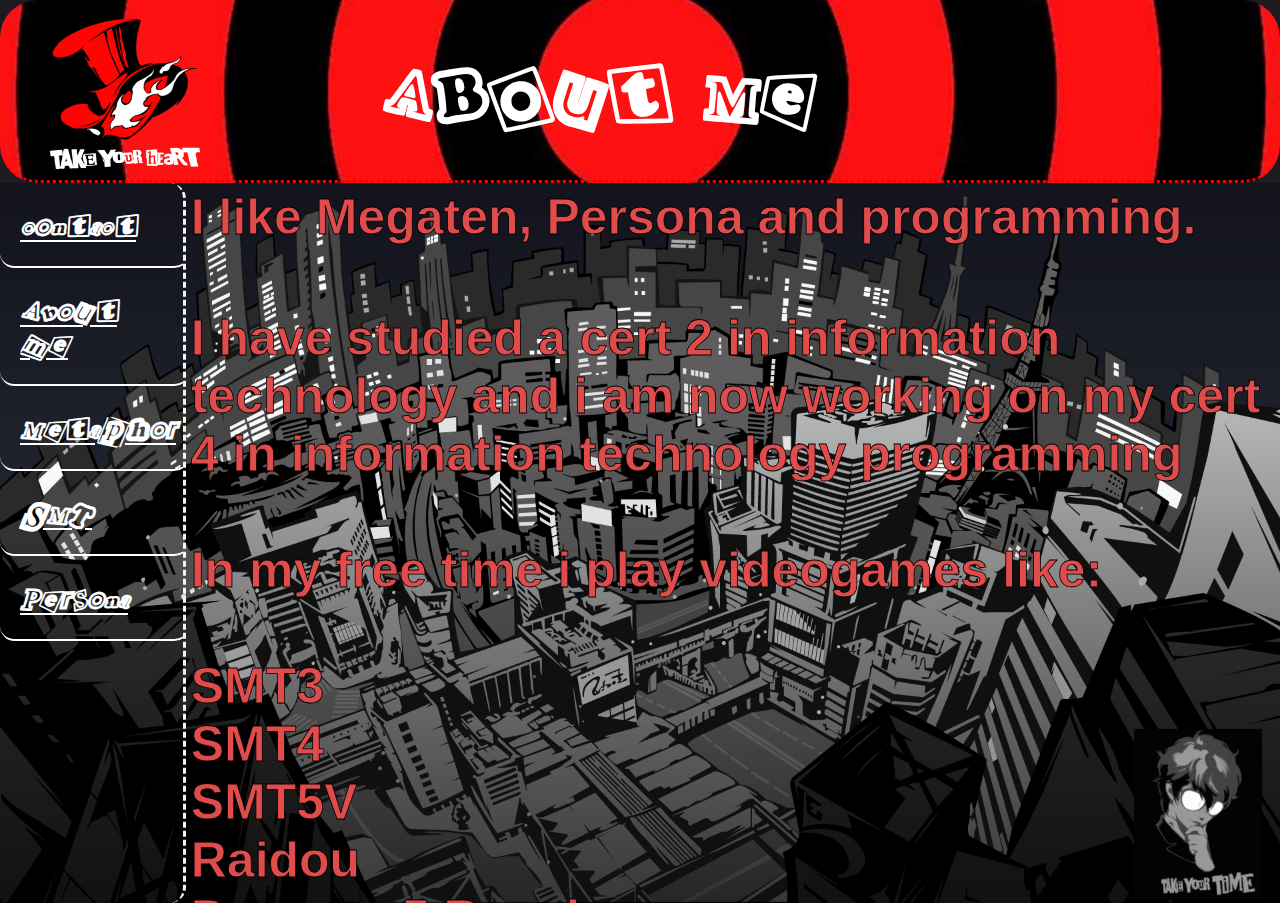
==== csseviron.html @ 59fcaa05 "Add files via upload" ====
<html>
    <!DOCTYPE html>
    <head>
        <title>
            css eviron
        </title>
        <link rel="stylesheet" href="style.css" 
    </head>
    <body>
        <div class="top">
            <div>
                <img src="Phantom_Thieves_Logo.webp" class="icon">
            </div>            
            <h1 class="title">
                ABOut Me
            </h1>
        </div>
        <div class="flex-container">
            <div class="sidebar">
                <div>   
                    <h1 class="sdtext" style="animation-duration: 2.7s;">
                        <a href="mailto:ashton.b.bragg@gmail.com"> contact </a>
                    </h1>
                    <h1 class="sdtext" style="animation-duration: 4.3s;">
                        <a href="https://www.wikipedia.com"> About me </a>
                    </h1>
                    <h1 class="sdtext" style="animation-duration: 3.3s;">
                        <a href="as"> Metaphor </a>
                    </h1>
                    <h1 class="sdtext" style="animation-duration: 2.6s;">
                        <a href="as"> SMT</a>
                    </h1>
                    <h1 class="sdtext" style="animation-duration: 6.1s;">
                        <a href="as"> Persona</a>
                    </h1>
                </div>
            </div>
            <div class="inside">
                <p class="para">
                    <b>I like Megaten, Persona and programming.</b>
                </p>
                <p class="para">
                    <br><b>
                    I have studied a cert 2 in information technology and i am now working on my
                    cert 4 in information technology programming
                    <br> <br>
                    In my free time i play videogames like:
                    <br> <br> SMT3
                    <br> SMT4
                    <br> SMT5V
                    <br> Raidou
                    <br> Persona 5 Royal
                    <br> Persona 4 Golden
                    <br> Persona 3 Reload
                    <br> Warframe
                    </b>
                </p>
                <p class="para">
                    <br>
                    <b>here is some music i like:</b>
                </p>
                <iframe style="margin: 20px; width: 30%; height: 20%; position: relative; border: 0;" src="https://open.spotify.com/embed/track/4pjFNyjGaoKgLTnndISP6V?utm_source=oembed" style="top: 0; left: 0; width: 100%; height: 100%; position: absolute;" allowfullscreen allow="clipboard-write; encrypted-media; fullscreen; picture-in-picture;"></iframe>
            </div>
        </div>
        <img src="loading.gif" class="tyt">
    </body>
</html>
---- style.css ----
body{
    background-size: cover;
    scroll-behavior: smooth;
    background-repeat: no-repeat;
    background-position: center;
    margin: 0px;
    padding: 0px;
    scrollbar-color: red;
    animation-duration: 4s;
    background-color: #1c1c20;
    color: rgb(224, 76, 76);
    overflow: hidden;
    font-family:Verdana, Geneva, Tahoma, sans-serif;
}
@font-face {
    font-family: 'Persona5';
    src: url(Persona5MenuFontPrototype-Regular.otf);
}
div.top{
    width: 100%;
    height: 20%;
    margin: 0px;
    padding: 0px;
    border-bottom: 3px dotted red;
    overflow: hidden;
    display: flex;
    align-items: center;
    border-radius: 1cm;
    background-image: url(calling.png);
    background-size: cover;
    background-position: center;
}
.flex-container{
    display: flex;
    height: 80%;
    background-image:    url(background.png);
    background-size:     cover;
    background-repeat:   no-repeat;
}
#flex-container div{
    padding-left: 100px;

}   
div.sidebar{
    padding-right: 10%;
    width: 5%;
    border-right:dashed 3px whitesmoke ;
    border-radius: 1em;
    overflow: hidden;
    font-family: 'Persona5';
    animation-name: interestingicon;
    animation-iteration-count: infinite;
}
div.inside{
    background-size: contain;
    background-repeat: space;
    font-size: 50px;
    overflow: scroll;
    overflow-x: hidden;
    width: 100%;
    margin: 0px;
}
h1.title{
    position:absolute;
    font-size: 6dvi;
    font-family: 'Persona5';
    font-style: normal;
    color: rgb(255, 255, 255);
    text-align: center;
    margin-left: 30dvi;
    margin-bottom: 2%;
    animation: 4s ease;
    animation-name: interestingtext;
    animation-iteration-count: infinite;
}

a:link {
    color:white; 
}

h1.sdtext{
    font-size: 2.3dvi;
    padding: 20px;
    padding-right: 13.2dvi;
    margin-top: 10;
    margin-bottom: 10;
    border-bottom: #ffffff 2px solid;
    font-style: italic;
    border-radius: 0.5em;
    animation: 3s ease-in-out infinite;
    animation-name: interestingsdtext;
}
p.para{
    overflow: visible;
    margin: 5;
    -webkit-text-stroke-width: 0.8px;
    -webkit-text-stroke-color: rgb(0, 0, 0);
}

img.icon{
    height: 150px;
    width: 150px;
    margin-top: 1cm;
    margin-left: 50px;
    margin-bottom: 30px;
    animation: 2s ease-in-out infinite;
    animation-name: interestingicon;
}
img.tyt{
    position:fixed;
    right: 0;
    bottom: 0;
    margin: 0;
    padding-right: 18;
    width:10%;
}
@keyframes rainbow{
    from {
        background-color: #2d2d38;
    }
    50% {
        background-color: #020202;
    }
    100% {
        background-color: #2d2d38;
    }   
}
@keyframes interestingtext{
    from{
        font-size: 6dvi;
        rotate: 2deg;
    }
    50%{
        font-size: 6.3dvi;
        rotate: -2deg;
    }
    100%{
        font-size: 6dvi;
        rotate: 2deg;
    }
}
@keyframes interestingsdtext{
    from{
        font-size: 2.2dvi;
        rotate: 4deg;
    }
    50%{
        font-size: 2.4dvi;
        rotate: -3deg;
    }
    100%{
        font-size: 2.2dvi;
        rotate: 4deg;
    }
}   
@keyframes interestingicon{
    from{
        rotate: -10deg;
    }
    50%{
        rotate: 10deg;
    }
    100%{
        rotate: -10deg;
    }
}
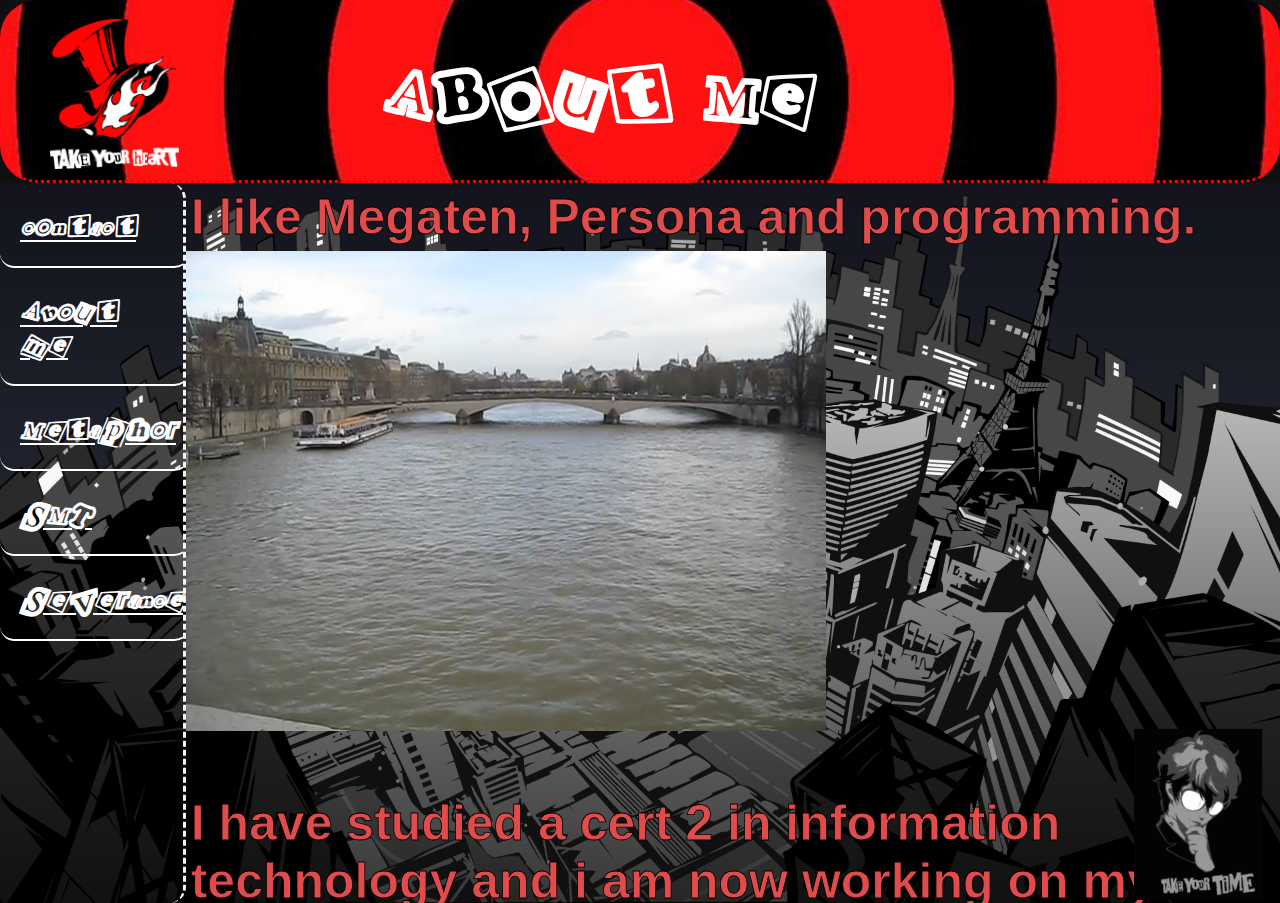
==== commit 74ac7170: "add severance reference" ====
--- a/csseviron.html
+++ b/csseviron.html
@@ -22,16 +22,16 @@
                         <a href="mailto:ashton.b.bragg@gmail.com"> contact </a>
                     </h1>
                     <h1 class="sdtext" style="animation-duration: 4.3s;">
-                        <a href="https://www.wikipedia.com"> About me </a>
+                        <a href="as"> About me </a>
                     </h1>
                     <h1 class="sdtext" style="animation-duration: 3.3s;">
-                        <a href="as"> Metaphor </a>
+                        <a href="meta.html"> Metaphor </a>
                     </h1>
                     <h1 class="sdtext" style="animation-duration: 2.6s;">
-                        <a href="as"> SMT</a>
+                        <a href="SMT.html"> SMT</a>
                     </h1>
-                    <h1 class="sdtext" style="animation-duration: 6.1s;">
-                        <a href="as"> Persona</a>
+                    <h1 class="sdtext" style="animation-duration: 7s;">
+                        <a href="severance.html"> Severance</a>
                     </h1>
                 </div>
             </div>
@@ -39,6 +39,9 @@
                 <p class="para">
                     <b>I like Megaten, Persona and programming.</b>
                 </p>
+                <video autoplay muted loop>
+                    <source src="paris.mp4" type="video/mp4">
+                </video>
                 <p class="para">
                     <br><b>
                     I have studied a cert 2 in information technology and i am now working on my
--- a/style.css
+++ b/style.css
@@ -7,7 +7,7 @@
     padding: 0px;
     scrollbar-color: red;
     animation-duration: 4s;
-    background-color: #1c1c20;
+    background-color: #0f0f11;
     color: rgb(224, 76, 76);
     overflow: hidden;
     font-family:Verdana, Geneva, Tahoma, sans-serif;
@@ -99,7 +99,6 @@
 
 img.icon{
     height: 150px;
-    width: 150px;
     margin-top: 1cm;
     margin-left: 50px;
     margin-bottom: 30px;
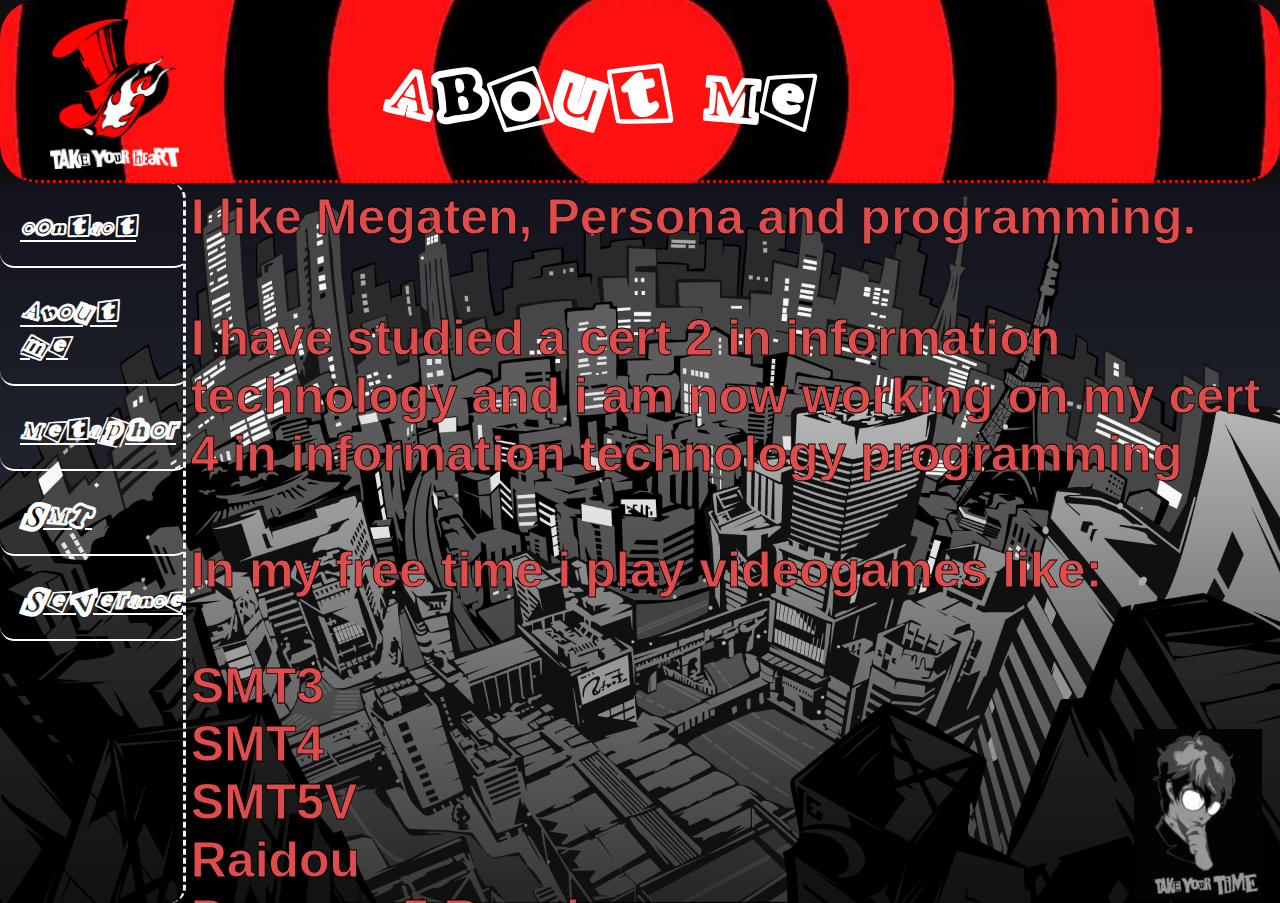
==== commit 9cc7b663: "add more pages metaphor page and SMT page" ====
--- a/csseviron.html
+++ b/csseviron.html
@@ -4,7 +4,7 @@
         <title>
             css eviron
         </title>
-        <link rel="stylesheet" href="style.css" 
+        <link rel="stylesheet" href="style.css">
     </head>
     <body>
         <div class="top">
@@ -39,9 +39,6 @@
                 <p class="para">
                     <b>I like Megaten, Persona and programming.</b>
                 </p>
-                <video autoplay muted loop>
-                    <source src="paris.mp4" type="video/mp4">
-                </video>
                 <p class="para">
                     <br><b>
                     I have studied a cert 2 in information technology and i am now working on my
--- a/style.css
+++ b/style.css
@@ -162,4 +162,15 @@
     100%{
         rotate: -10deg;
     }
+}   
+@keyframes interestingvideo{
+    from{
+        rotate: 1deg;
+    }
+    50%{
+        rotate: -1deg;
+    }
+    100%{
+        rotate: 1deg;
+    }
 }   